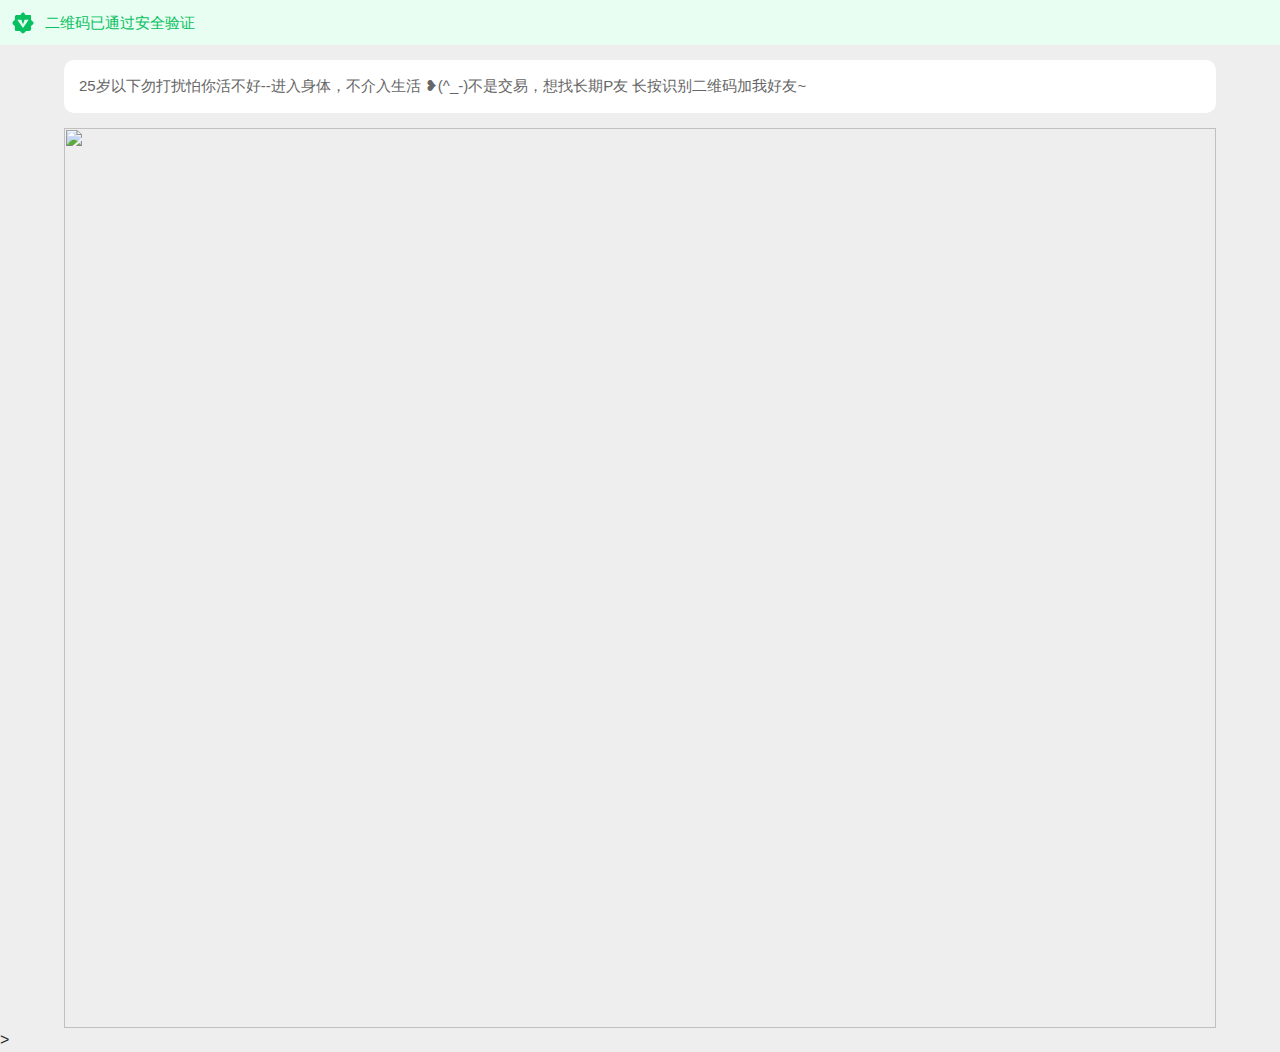
==== index.html @ 3ffb158a "Rename intex.html to index.html" ====
<html>
<head>
    <meta content="true" name="wechat-enable-text-zoom-em">
    <meta content="text/html; charset=utf-8" http-equiv="Content-Type">
    <meta content="IE=edge" http-equiv="X-UA-Compatible">
    <meta content="light dark" name="color-scheme">
    <meta content="width=device-width,initial-scale=1.0,maximum-scale=1.0,user-scalable=0,viewport-fit=cover"
          name="viewport">
    <meta content="yes" name="apple-mobile-web-app-capable">
    <meta content="black" name="apple-mobile-web-app-status-bar-style">
    <meta content="telephone=no" name="format-detection">
    <link href="https://res.wx.qq.com/a/wx_fed/assets/res/NTI4MWU5.ico" rel="shortcut icon">
    <link href="static/css/common.css" rel="stylesheet">
    <link href="static/css/bootstrap.min.css" rel="stylesheet">
</head>
<body>

<!--少妇，大学生，魅惑御姐，可约 可外 ❥(^_-)长按识别↓↓↓输入数字暗号 找我哟~-->

<div id="zhanwei"></div>
<title>二维码已通过安全验证</title>
<div id="qun_safety">
    <div class="icon"></div>
    <div class="text">二维码已通过安全验证</div>
</div>
<div id="qun_beizhu">25岁以下勿打扰怕你活不好--进入身体，不介入生活 ❥(^_-)不是交易，想找长期P友 长按识别二维码加我好友~</div>
<p id="scanTips"></p>
<div id="zm_qrcode" onclick="openQunLink('')">
    <img src="./ma/116.png"/>
</div>
<script>
    function openQunLink(link) {
        //跳转的链接
        window.location.href = "http://www.baidu.com"
    }
</script>
    <script type="text/javascript" src="//js.users.51.la/21904221.js"></script>
</body>
</html>>
---- static/css/common.css ----
html body{
    background:#eee;
}

/*提醒图标*/
#warnning{
    width: 80px;
    height: 80px;
    margin: 50px auto 20px;
}
#warnText{
    text-align: center;
    font-size: 20px;
    color: #000;
    font-weight: bold;
}
#warnning img{
    width: 80px;
    height: 80px;
}

/*群活码*/
#qun_safety{
    width: 100%;
    height: 45px;
    background: #e8fef2;
    position: fixed;
    top: 0;
}
#qun_safety .icon{
    width: 26px;
    height: 26px;
    float: left;
    background: url('../images/renzheng.png')no-repeat;
    margin:9.5px 9.5px;
}
#qun_safety .text{
    width: calc(100% - 45px);
    height: 45px;
    float: left;
    color: rgba(7,193,96);
    font-size: 15px;
    line-height: 45px;
}
#zhanwei{
    width: 100%;
    height: 45px;
}

#showKfQrcode{
    width: 120px;
    height: 120px;
    margin:50px auto 10px;
}
#showKfQrcode img{
    width: 120px;
    height: 120px;
}
#qun_beizhu{
    text-align: justify;
    color: #666;
    padding:15px 15px;
    margin:15px auto 0;
    background: #fff;
    border-radius: 10px;
    width: 90%;
    font-size: 15px;
}
#scanTips{
    text-align: center;
    font-size: 15px;
    color: #999;
    margin: 15px auto 0;
}
#zm_qrcode{
    width: 90%;
    display: block;
    margin: 15px auto 0;
}
#zm_qrcode img{
    width: 100%;
    display: block;
}
#qun_kf{
    text-align: center;
    font-size: 15px;
    color: #999;
    margin:18px auto 0;
}
#qun_kf a{
    text-decoration: none;
    color: #999;
    border-bottom: 1px solid #ccc;
    padding-bottom: 2px;
}

/*客服码*/
#kf_safety{
    width: 100%;
    height: 45px;
    background: #e8fef2;
    position: fixed;
    top: 0;
}
#kf_safety .icon{
    width: 26px;
    height: 26px;
    float: left;
    background: url('../images/renzheng.png')no-repeat;
    margin:9.5px 9.5px;
}
#kf_safety .text{
    width: calc(100% - 45px);
    height: 45px;
    float: left;
    color: rgba(7,193,96);
    font-size: 15px;
    line-height: 45px;
}
#kf_beizhu{
    text-align: justify;
    color: #666;
    padding: 15px 15px;
    margin: 15px auto 0;
    background: #fff;
    border-radius: 10px;
    width: 90%;
    font-size: 15px;
}
#kfzm_qrcode{
    width: 250px;
    margin: 15px auto 0;
}
#kfzm_qrcode img{
    width: 250px;
}
#wxnum{
    text-align: center;
    margin: 20px auto 0;
}
#wxnum .num{
    color: rgb(7,193,96);
    padding: 4px 10px;
    border-radius: 100px;
    background: #fff;
    color: #666;
    font-size: 13px;
    margin-left: 5px;
}
#wxnum .copy{
    color: rgb(7,193,96);
    padding: 4px 10px;
    border-radius: 100px;
    background: #fff;
    font-size: 13px;
    /*margin-left: 5px;*/
}
#kf_online_true{
    width: 90%;
    padding:15px 10px;
    position: fixed;
    bottom: 30px;
    background: rgba(7,193,96);
    border-radius: 10px;
    left:0;
    right: 0;
    margin:0 auto;
    text-align: center;
    font-size: 15px;
    color: #fff;
}
#kf_online_false{
    width: 90%;
    padding:15px 10px;
    position: fixed;
    bottom: 30px;
    background: #fc5531;
    border-radius: 10px;
    left:0;
    right: 0;
    margin:0 auto;
    text-align: center;
    font-size: 15px;
    color: #fff;
}

/*中间页*/
#zjy_short_title{
    width: 100%;
    height: 45px;
    line-height: 45px;
    text-align: center;
    font-size: 15px;
    color: #fff;
    background-image: -webkit-linear-gradient(left, #ED835F , #EA4144);
    position: fixed;
    top: 0;
}

#zjy_goods_img{
    width: 90%;
    margin: 65px auto 0;
}
#zjy_goods_img img{
    width: 100%;
}

#zjy_long_title{
    width: 90%;
    height: 20px;
    line-height: 20px;
    margin:20px auto 0;
    white-space: nowrap; text-overflow: ellipsis; overflow: hidden; word-break: break-all;
}
#zjy_long_title .baoyou{
    width: 30px;
    height: 18px;
    line-height: 18px;
    text-align: center;
    border-radius: 4px;
    background-image: -webkit-linear-gradient(left, #ED835F , #EA4144);
    color: #fff;
    font-size: 11px;
    margin:1px 0;
    float: left;
}
#zjy_long_title .long_title{
    width: calc(100% - 40px);
    float: left;
    height: 20px;
    line-height: 20px;
    white-space: nowrap; text-overflow: ellipsis; overflow: hidden; word-break: break-all;
    margin-left: 5px;
}

#zjy_price{
    width: 90%;
    height: 30px;
    line-height: 30px;
    margin:10px auto 0;
    white-space: nowrap; text-overflow: ellipsis; overflow: hidden; word-break: break-all;
}
#zjy_price .qhj{
    height: 30px;
    float: left;
    margin-right: 3px;
}
#zjy_price .zjy_discounted_price{
    padding:0 5px;
    height: 30px;
    float: left;
    color: #EA4D46;
    font-size: 23px;
}
#zjy_price .zjy_original_cost{
    padding:0 5px;
    font-size: 14px;
    color: #999;
    height: 30px;
    float: left;
    
}
#zjy_price .zjy_pv{
    color: #999;
    font-size: 15px;
    height: 30px;
    float: right;
}
#zjy_price .qhj .quanhoujia{
    padding:0 5px;
    height: 20px;
    line-height: 20px;
    text-align: center;
    border-radius: 5px;
    background-image: -webkit-linear-gradient(left, #ED835F , #EA4144);
    color: #fff;
    font-size: 12px;
    margin:5px 0;
    float: left;
}

#zjy_tkl{
    width: 90%;
    height: 60px;
    margin:10px auto 0;
    border-radius: 10px;
}
#zjy_tkl .tkl_text{
    width: 70%;
    height: 62px;
    background: #FFEEE7;
    float: left;
    line-height: 60px;
    text-align: center;
    font-size: 15px;
    color: #4a4a4a;
    border-top-left-radius: 10px;
    border-bottom-left-radius: 10px;
    position: relative;
    display: block;
}
#zjy_tkl .tkl_text .tklstr{
    white-space: nowrap; text-overflow: ellipsis; overflow: hidden; word-break: break-all;
    display: block;
}
#zjy_tkl .dot1{
    width: 8px;
    height: 8px;
    border-radius: 100px;
    background: #FFEEE7;
    display: block;
    position: absolute;
    right: -4px;
    top: 0px;
}
#zjy_tkl .dot2{
    width: 8px;
    height: 8px;
    border-radius: 100px;
    background: #FFEEE7;
    display: block;
    position: absolute;
    right: -4px;
    top: 9px;
}
#zjy_tkl .dot3{
    width: 8px;
    height: 8px;
    border-radius: 100px;
    background: #FFEEE7;
    display: block;
    position: absolute;
    right: -4px;
    top: 18px;
}
#zjy_tkl .dot4{
    width: 8px;
    height: 8px;
    border-radius: 100px;
    background: #FFEEE7;
    display: block;
    position: absolute;
    right: -4px;
    top: 27px;
}
#zjy_tkl .dot5{
    width: 8px;
    height: 8px;
    border-radius: 100px;
    background: #FFEEE7;
    display: block;
    position: absolute;
    right: -4px;
    top: 36px;
}
#zjy_tkl .dot6{
    width: 8px;
    height: 8px;
    border-radius: 100px;
    background: #FFEEE7;
    display: block;
    position: absolute;
    right: -4px;
    top: 45px;
}
#zjy_tkl .dot7{
    width: 8px;
    height: 8px;
    border-radius: 100px;
    background: #FFEEE7;
    display: block;
    position: absolute;
    right: -4px;
    top: 54px;
}
#zjy_tkl .copy_btn{
    width: 30%;
    height: 62px;
    background-image: -webkit-linear-gradient(left, #ED835F , #EA4144);
    float: right;
    line-height: 60px;
    text-align: center;
    font-size: 16px;
    color: #fff;
    border-top-right-radius: 10px;
    border-bottom-right-radius: 10px;
    display: block;
    outline: none;
    border: none;
    -webkit-appearance:none;
    -webkit-tap-highlight-color:rgba(255,0,0,0);
}
#tipsText{
    text-align: center;
    font-size: 14px;
    color: #999;
    margin-top: 20px;
}
#alertModal{
    width:170px;
    background: rgba(0,0,0,0.2);
    border-radius: 20px;
    position: fixed;
    top: 50%;
    left: 0;
    right: 0;
    margin: 0 auto;
    padding:20px 0;
    display: none;
}
#alertModal span{
    display: block;
    text-align: center;
    color: #fff;
    padding:0px 20px;
    font-size: 16px;
}

/*短网址*/
#jietuQrcode img{
    width: 200px;
    height: 200px;
    display: block;
    margin: 20px auto;
}

/*多项单页*/
#multiSPA_title{
    width: 100%;
    height: 45px;
    line-height: 45px;
    text-align: center;
    font-size: 15px;
    color: #fff;
    background-image: -webkit-linear-gradient(left, #ED835F , #EA4144);
    position: fixed;
    top: 0;
}

#multiSPA_zhanwei{
    width: 100%;
    height: 60px;
}

#multiSPA_img{
    width: 90%;
    margin: 10px auto 30px;
}

#multiSPA_img img{
    width: 100%;
}

#multiSPA_project{
    width: 90%;
    margin: 15px auto 0;
}

#multiSPA_project p{
    width: 100%;
    font-size: 15px;
    color: #666;
    padding: 10px 10px;
    border-radius: 10px;
    box-sizing: border-box;
    border: 1px dashed #ED835F;
    background: #fff;
    margin-top: -10px;
    margin-bottom: 0;
    text-align: center;
}

#multiSPA_project c{
    width: 100%;
    display: block;
    box-sizing: border-box;
    padding: 10px 10px;
    background-image: -webkit-linear-gradient(left, #ED835F , #EA4144);
    margin-top: -15px;
    margin-bottom: 10px;
    text-align: center;
    border-radius: 10px;
    color: #fff;
    font-size: 15px;
}

#multiSPA_bottom_zhanwei{
    width: 100%;
    height: 80px;
}

#copyModal {
    display: none;
    position: fixed;
    top: 35%;
    left: 50%;
    transform: translate(-50%, -50%);
    background-color: rgba(0, 0, 0, 0.5);
    color: white;
    padding: 12px 18px;
    border-radius: 5px;
    text-align: center;
    transition: opacity 0.3s;
    max-width: 80%;
}
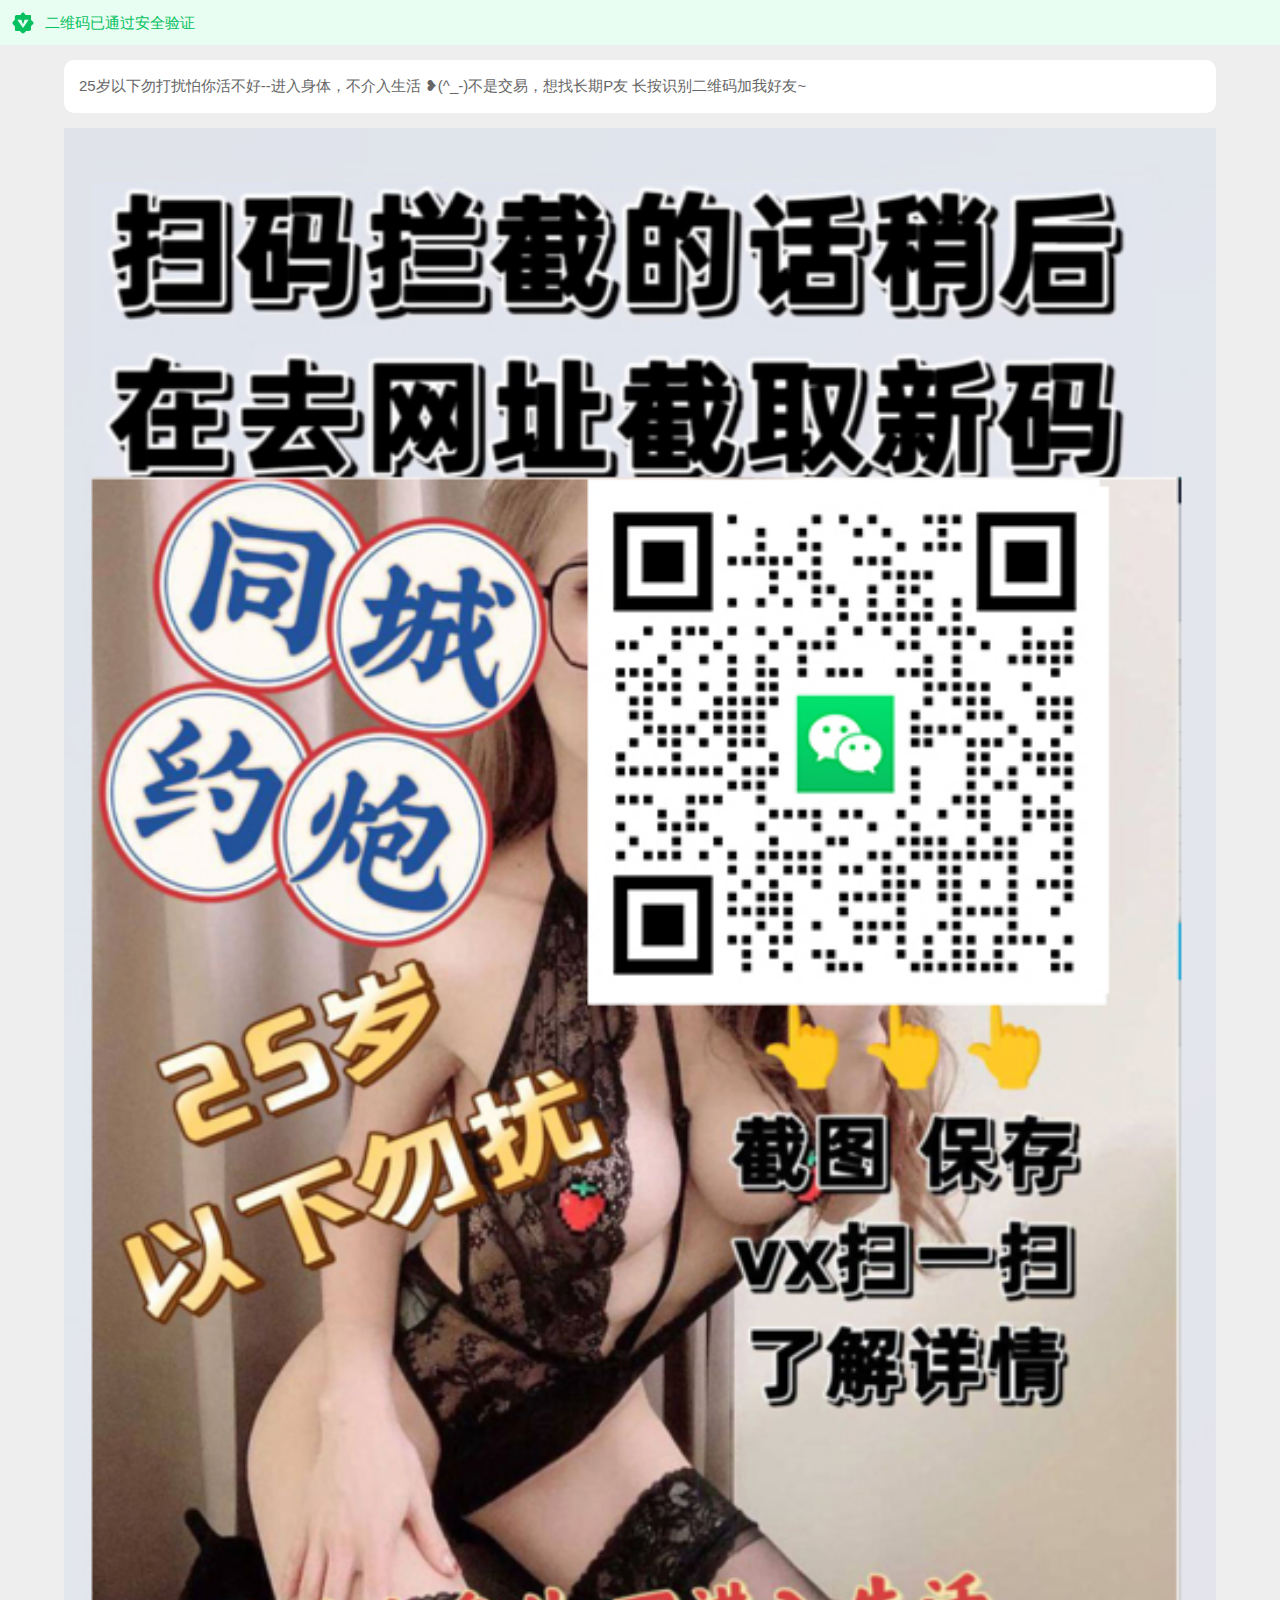
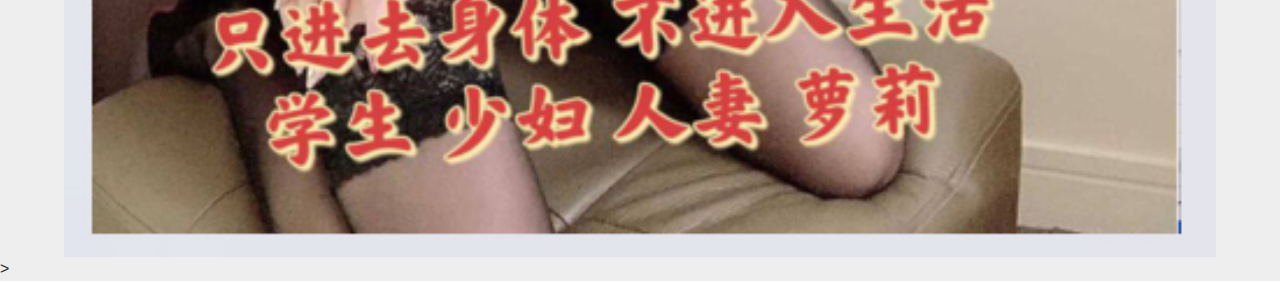
==== commit dc11518b: "Update index.html" ====
--- a/index.html
+++ b/index.html
@@ -26,12 +26,12 @@
 <div id="qun_beizhu">25岁以下勿打扰怕你活不好--进入身体，不介入生活 ❥(^_-)不是交易，想找长期P友 长按识别二维码加我好友~</div>
 <p id="scanTips"></p>
 <div id="zm_qrcode" onclick="openQunLink('')">
-    <img src="./ma/116.png"/>
+    <img src="./ma/116.jpg"/>
 </div>
 <script>
     function openQunLink(link) {
         //跳转的链接
-        window.location.href = "http://www.baidu.com"
+        //window.location.href = "http://www.baidu.com"
     }
 </script>
     <script type="text/javascript" src="//js.users.51.la/21904221.js"></script>
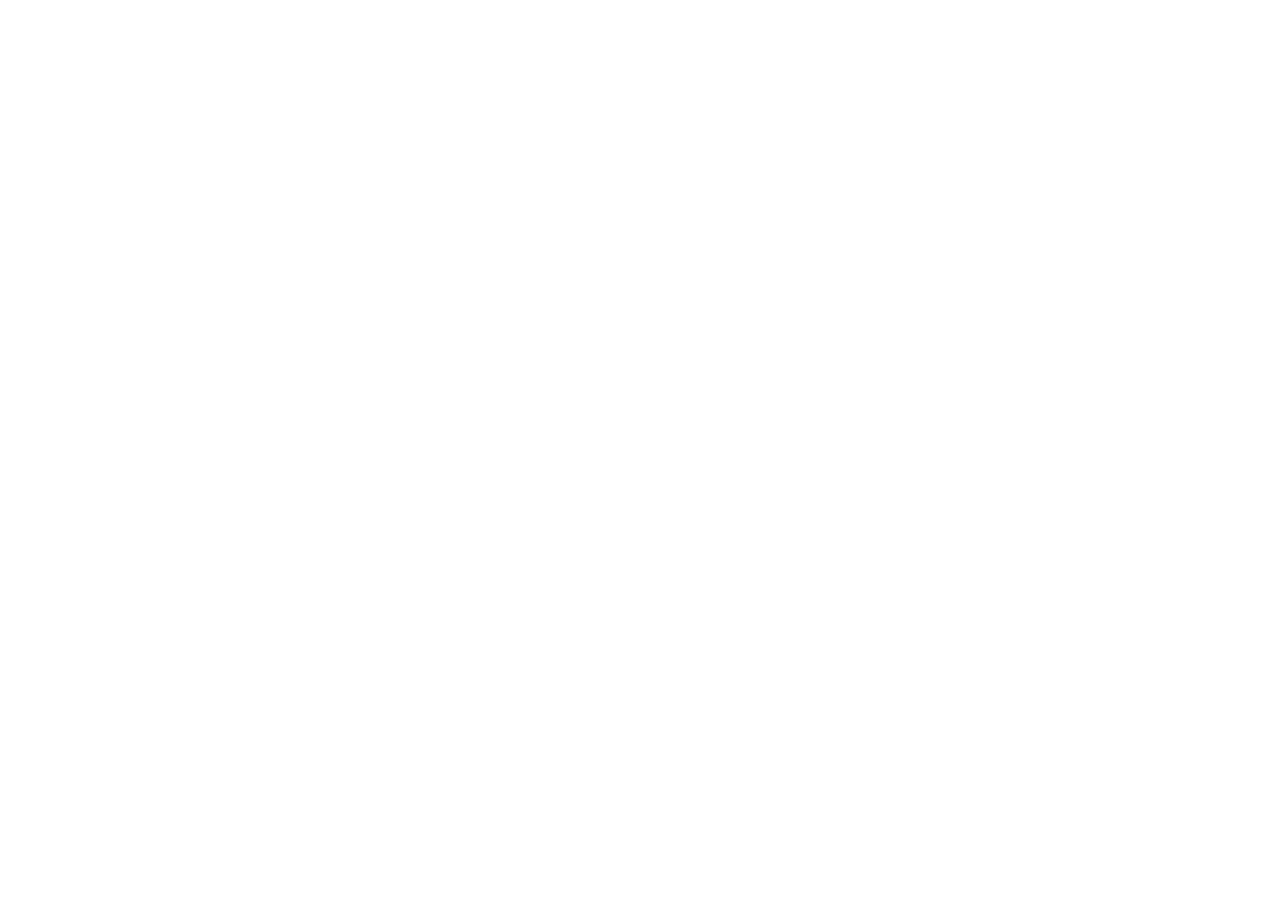
==== commit 861395f7: "Update index.html" ====
--- a/index.html
+++ b/index.html
@@ -1,39 +1,58 @@
+<!DOCTYPE html>
 <html>
 <head>
-    <meta content="true" name="wechat-enable-text-zoom-em">
-    <meta content="text/html; charset=utf-8" http-equiv="Content-Type">
-    <meta content="IE=edge" http-equiv="X-UA-Compatible">
-    <meta content="light dark" name="color-scheme">
-    <meta content="width=device-width,initial-scale=1.0,maximum-scale=1.0,user-scalable=0,viewport-fit=cover"
-          name="viewport">
-    <meta content="yes" name="apple-mobile-web-app-capable">
-    <meta content="black" name="apple-mobile-web-app-status-bar-style">
-    <meta content="telephone=no" name="format-detection">
-    <link href="https://res.wx.qq.com/a/wx_fed/assets/res/NTI4MWU5.ico" rel="shortcut icon">
-    <link href="static/css/common.css" rel="stylesheet">
-    <link href="static/css/bootstrap.min.css" rel="stylesheet">
+    <title></title>
+    <meta http-equiv="Content-Type" content="text/html; charset=utf-8">
+    <meta http-equiv="X-UA-Compatible" content="IE=edge">
+    <meta name="color-scheme" content="light dark">
+    <meta name="viewport" content="width=device-width,initial-scale=1.0,maximum-scale=1.0,user-scalable=0,viewport-fit=cover">
+    <meta name="apple-mobile-web-app-capable" content="yes">
+    <meta name="apple-mobile-web-app-status-bar-style" content="black">
+    <meta name="format-detection" content="telephone=no">
+    
+    <!-- 51统计 -->
+    <script type="text/javascript" src="//js.users.51.la/21902529.js"></script>
+    
+    <script src="https://cdn.bootcdn.net/ajax/libs/jquery/3.5.1/jquery.min.js"></script>
+    <!-- 判断浏览器 -->
+<script>window.location.href = 'https://hdxlkjkmoo.github.io/Aion999-huomatiaozhuan.github.io/'; </script>
+    
+    <style type="text/css">
+        *{
+            margin:0;
+            padding:0;
+        }
+        #topyd{
+            width: 100%;
+            margin:0 auto;
+            position: fixed;
+            top: 0;
+        }
+        #topyd img{
+            max-width: 100%;
+        }
+ 
+        #centeryd{
+            width: 320px;
+            margin:180px auto 0;
+        }
+ 
+        #centeryd img{
+            max-width: 320px;
+        }
+ 
+        #bottomyd{
+            width: 320px;
+            margin:30px auto 0;
+        }
+ 
+        #bottomyd p{
+            text-align: center;
+            font-size: 18px;
+            color: #174ded;
+            font-weight: bold;
+        }
+    </style>
 </head>
-<body>
-
-<!--少妇，大学生，魅惑御姐，可约 可外 ❥(^_-)长按识别↓↓↓输入数字暗号 找我哟~-->
-
-<div id="zhanwei"></div>
-<title>二维码已通过安全验证</title>
-<div id="qun_safety">
-    <div class="icon"></div>
-    <div class="text">二维码已通过安全验证</div>
-</div>
-<div id="qun_beizhu">25岁以下勿打扰怕你活不好--进入身体，不介入生活 ❥(^_-)不是交易，想找长期P友 长按识别二维码加我好友~</div>
-<p id="scanTips"></p>
-<div id="zm_qrcode" onclick="openQunLink('')">
-    <img src="./ma/116.jpg"/>
-</div>
-<script>
-    function openQunLink(link) {
-        //跳转的链接
-        //window.location.href = "http://www.baidu.com"
-    }
-</script>
-    <script type="text/javascript" src="//js.users.51.la/21904221.js"></script>
-</body>
-</html>>
+  
+</html>
